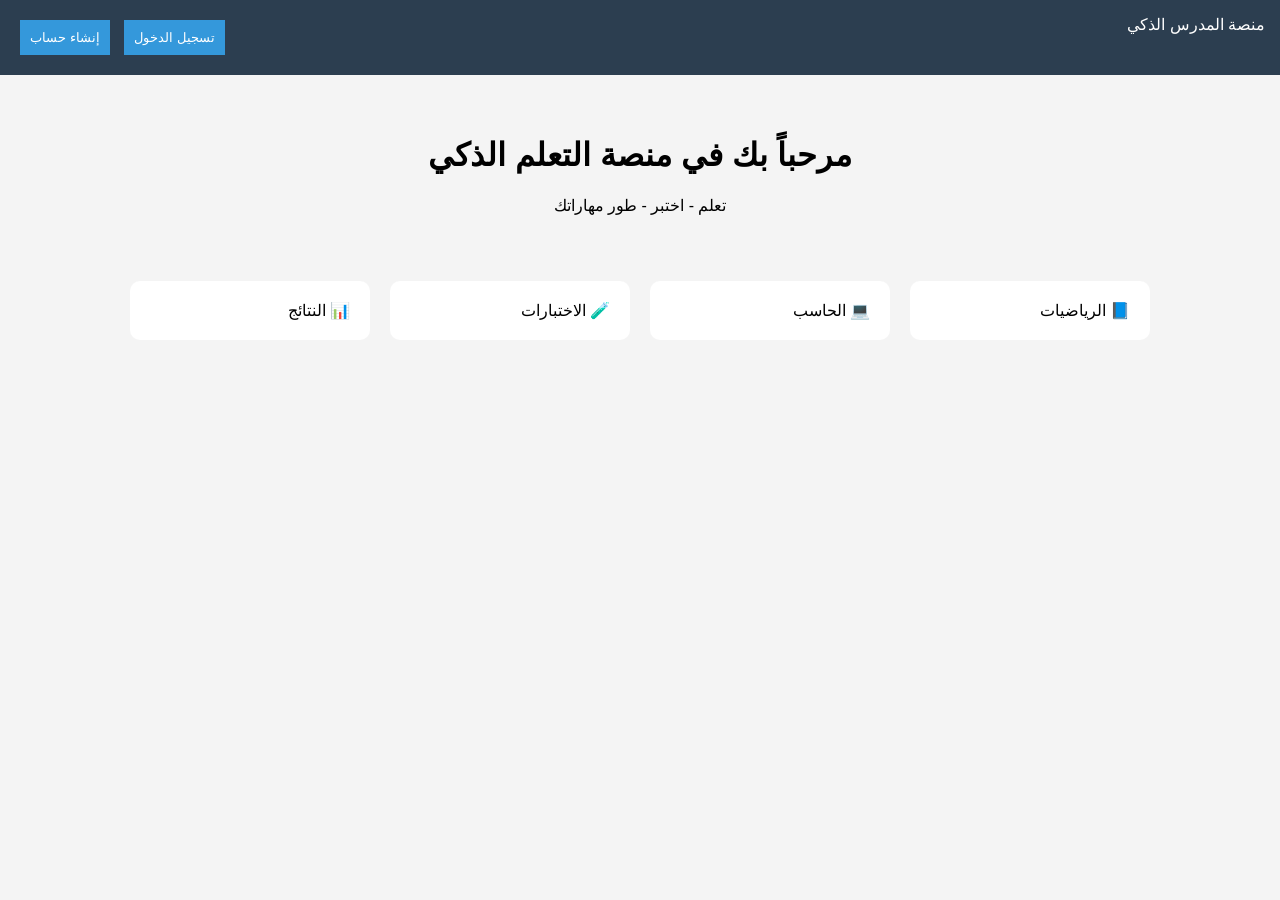
==== index.html @ 3f26c7be "Rename index html to index.html" ====
<!DOCTYPE html>
<html lang="ar">
<head>
    <meta charset="UTF-8">
    <title>منصة المدرس الذكي</title>
    <link rel="stylesheet" href="style.css">
</head>

<body>

<header>
    <div>منصة المدرس الذكي</div>
    <div>
        <button onclick="goTo('login.html')">تسجيل الدخول</button>
        <button onclick="goTo('register.html')">إنشاء حساب</button>
    </div>
</header>

<div class="container">
    <h1>مرحباً بك في منصة التعلم الذكي</h1>
    <p>تعلم - اختبر - طور مهاراتك</p>
</div>

<div class="cards">
    <div class="card">📘 الرياضيات</div>
    <div class="card">💻 الحاسب</div>
    <div class="card">🧪 الاختبارات</div>
    <div class="card">📊 النتائج</div>
</div>

<script src="script.js"></script>
</body>
</html>
---- style.css ----
body {
    font-family: Arial;
    direction: rtl;
    margin: 0;
    background-color: #f4f4f4;
}

header {
    background-color: #2c3e50;
    color: white;
    padding: 15px;
    display: flex;
    justify-content: space-between;
}

.container {
    text-align: center;
    padding: 40px;
}

.cards {
    display: flex;
    justify-content: center;
    flex-wrap: wrap;
}

.card {
    background: white;
    padding: 20px;
    margin: 10px;
    width: 200px;
    border-radius: 10px;
}

button {
    padding: 10px;
    margin: 5px;
    background-color: #3498db;
    color: white;
    border: none;
    cursor: pointer;
}

.box {
    background: white;
    width: 300px;
    margin: 100px auto;
    padding: 20px;
    text-align: center;
    border-radius: 10px;
}

input, select {
    width: 90%;
    padding: 10px;
    margin: 8px 0;
}
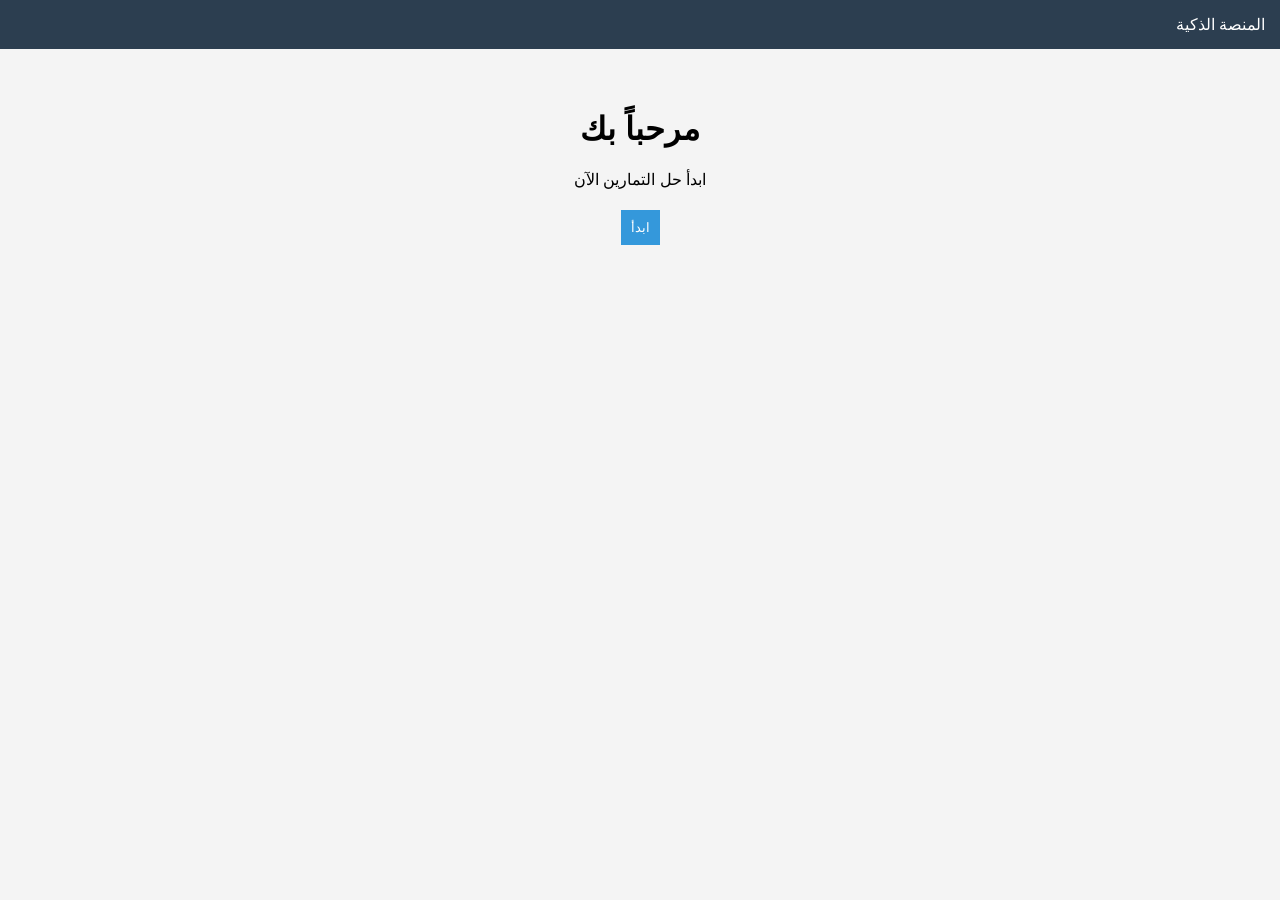
==== commit dde0aefd: "Update HTML content and titles" ====
--- a/index.html
+++ b/index.html
@@ -1,31 +1,21 @@
 <!DOCTYPE html>
 <html lang="ar">
 <head>
-    <meta charset="UTF-8">
-    <title>منصة المدرس الذكي</title>
-    <link rel="stylesheet" href="style.css">
+<meta charset="UTF-8">
+<title>المنصة الذكية</title>
+<link rel="stylesheet" href="style.css">
 </head>
 
 <body>
 
 <header>
-    <div>منصة المدرس الذكي</div>
-    <div>
-        <button onclick="goTo('login.html')">تسجيل الدخول</button>
-        <button onclick="goTo('register.html')">إنشاء حساب</button>
-    </div>
+    <div>المنصة الذكية</div>
 </header>
 
 <div class="container">
-    <h1>مرحباً بك في منصة التعلم الذكي</h1>
-    <p>تعلم - اختبر - طور مهاراتك</p>
-</div>
-
-<div class="cards">
-    <div class="card">📘 الرياضيات</div>
-    <div class="card">💻 الحاسب</div>
-    <div class="card">🧪 الاختبارات</div>
-    <div class="card">📊 النتائج</div>
+    <h1>مرحباً بك</h1>
+    <p>ابدأ حل التمارين الآن</p>
+    <button onclick="goTo('dashboard.html')">ابدأ</button>
 </div>
 
 <script src="script.js"></script>
